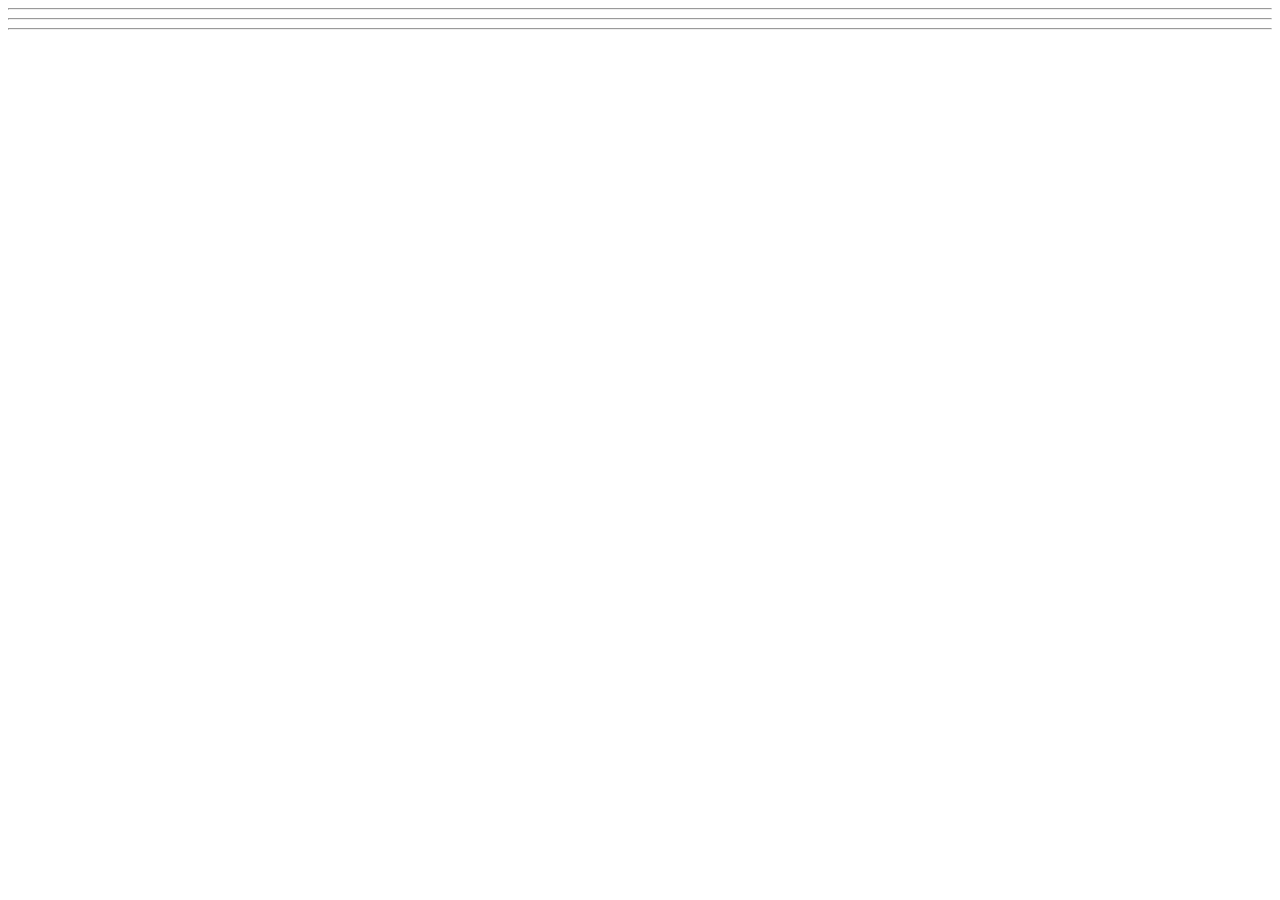
==== WebDev_Unit1/WDLesson1_2Practical/index.html @ 22f723ab "a" ====
<!DOCTYPE html>
<!-- Lesson 2: How do we work with images on a web page? -->
<!-- Resources 
      https://www.w3schools.com/html/html_images.asp
      https://www.w3schools.com/tags/tag_img.asp
-->

<html>
  <head>
    <title>Exploring Images</title>
  </head>
  <body>
    <!-- Example of an image from external source
        <img src="https://www.pinclipart.com/picdir/middle/199-1994265_7-duke-java-clipart.png">
    -->

    <!-- Challenge 1: Create an <h1> and put "External Source Images" -->

    <!-- Challenge 2: Create an <h3> and put "Challenge 2". An image of your choice by searching Google and getting the image address. -->

    <!-- Challenge 3: Create an <h3> and put "Challenge 3". Add another image of your choice and change its width and height both to 100 -->

    <!-- Challenge 4: Create an <h3> and put "Challenge 4". Add three more of the same image.  Change the width and height of each image to be 200x200 for the first, 150x150 for the second and 100x100 for the third -->

  <hr>
  <!-- Example of image from your website 
    <img src="HulkLogo1.png">
  -->
  <!-- Challenge 5: Create an <h1> and put "Internal Source Images" -->
  <!-- Challenge 6: Create an <h3> and put "Challenge 6". Add the other Hulk logo to the page -->

  <hr>
  <!-- Example of image from a folder within your website 
    <img src="images/HulkSmash1.png">
  -->  
  <!-- Challenge 7: Create an <h3> and put "Challenge 7". Add the other two images located in the images folder -->

  <hr>
  <!-- Challenge Bonus: Create a heading with "Marvel Superheroes".  Add a horizontal rule.  Add five images of Marvel Superheroes.  Make them all the same size -->
  </body>
</html>
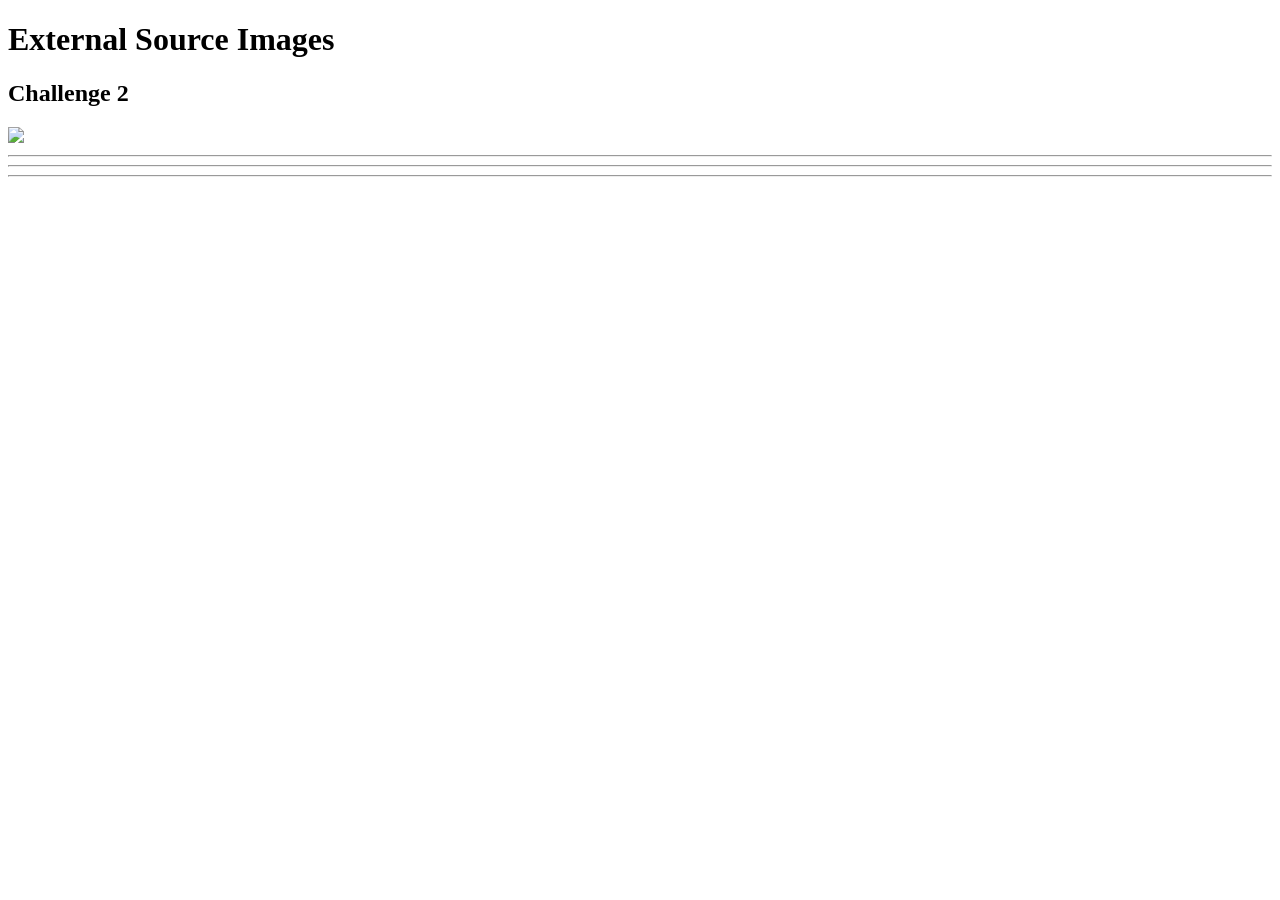
==== commit 271cc236: "a" ====
--- a/WebDev_Unit1/WDLesson1_2Practical/index.html
+++ b/WebDev_Unit1/WDLesson1_2Practical/index.html
@@ -15,9 +15,10 @@
     -->
 
     <!-- Challenge 1: Create an <h1> and put "External Source Images" -->
-
+      <h1> External Source Images</h1>
     <!-- Challenge 2: Create an <h3> and put "Challenge 2". An image of your choice by searching Google and getting the image address. -->
-
+      <h2> Challenge 2</h2>
+      <img src ="https://en.wikipedia.org/wiki/Smiley">
     <!-- Challenge 3: Create an <h3> and put "Challenge 3". Add another image of your choice and change its width and height both to 100 -->
 
     <!-- Challenge 4: Create an <h3> and put "Challenge 4". Add three more of the same image.  Change the width and height of each image to be 200x200 for the first, 150x150 for the second and 100x100 for the third -->
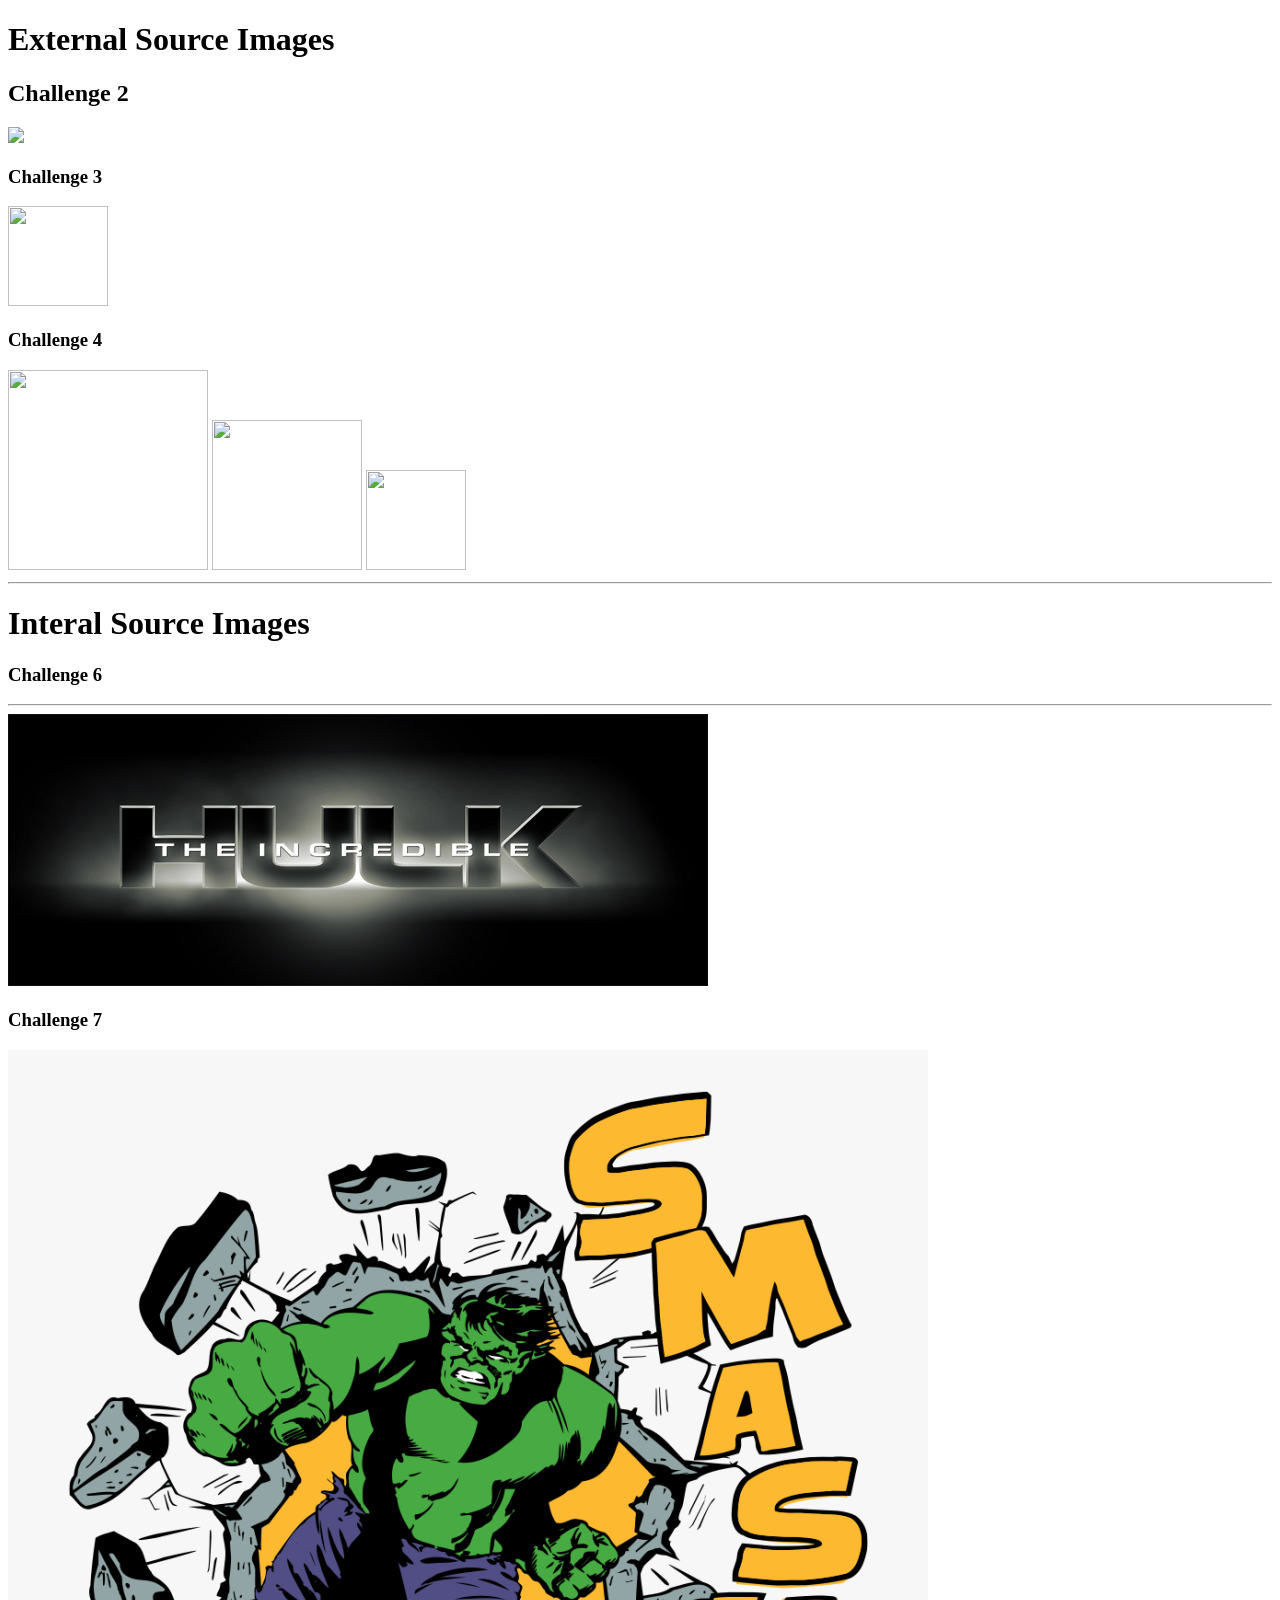
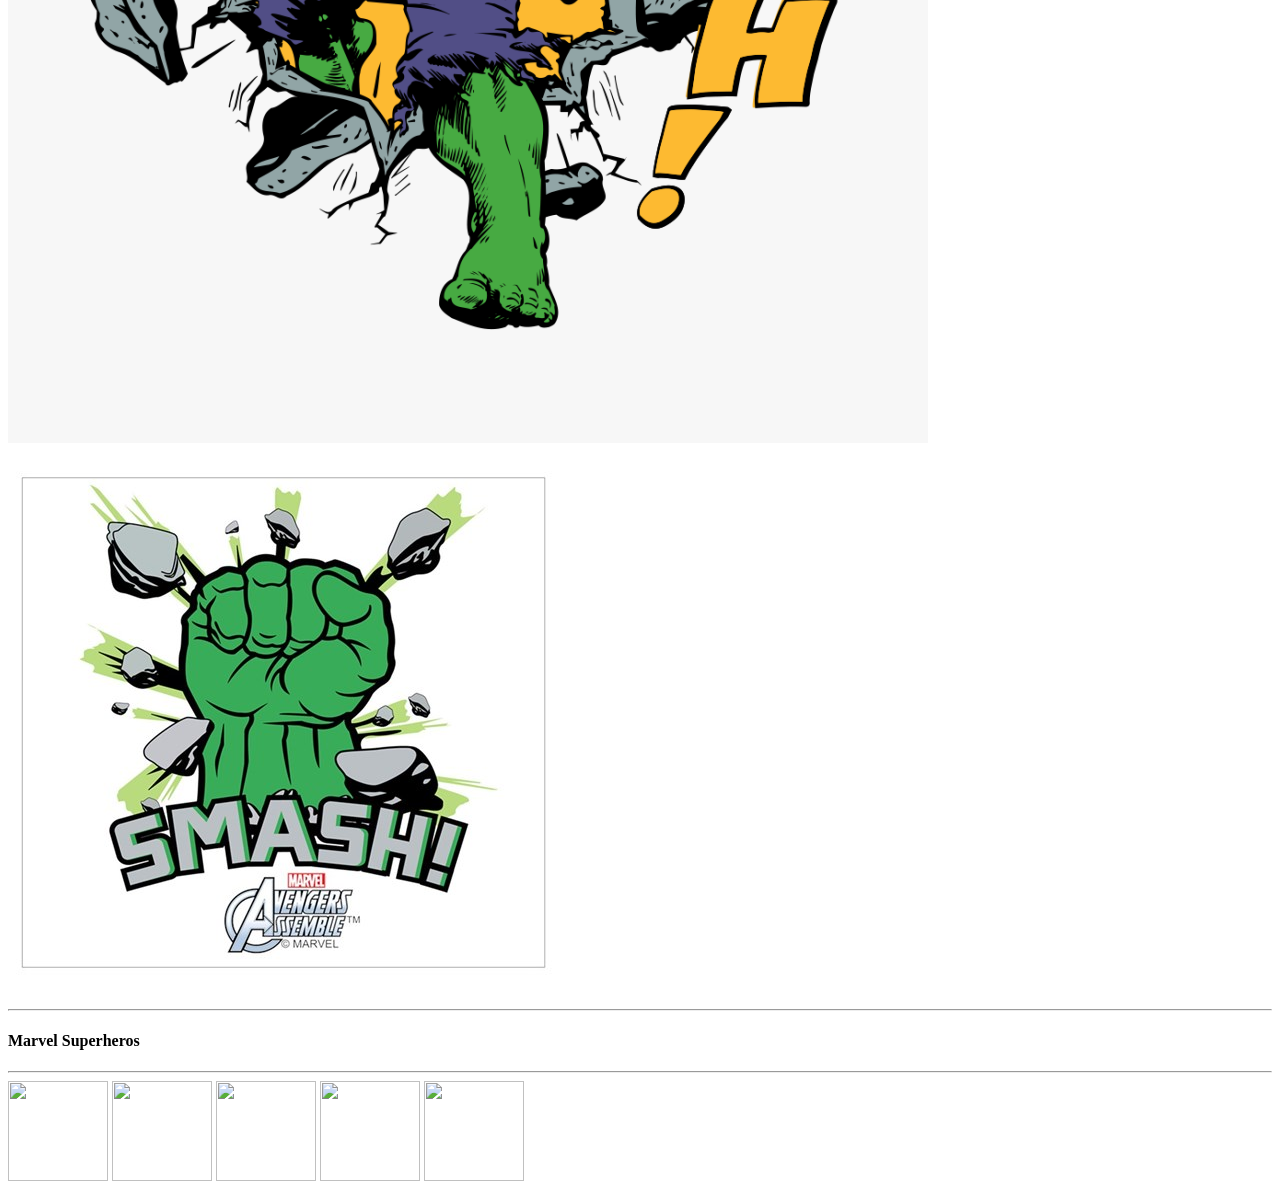
==== commit bfa8a7c8: "a" ====
--- a/WebDev_Unit1/WDLesson1_2Practical/index.html
+++ b/WebDev_Unit1/WDLesson1_2Practical/index.html
@@ -18,25 +18,41 @@
       <h1> External Source Images</h1>
     <!-- Challenge 2: Create an <h3> and put "Challenge 2". An image of your choice by searching Google and getting the image address. -->
       <h2> Challenge 2</h2>
-      <img src ="https://en.wikipedia.org/wiki/Smiley">
+      <img src ="https://upload.wikimedia.org/wikipedia/commons/8/85/Smiley.svg?utm_source=en.wikipedia.org&utm_campaign=index&utm_content=original">
     <!-- Challenge 3: Create an <h3> and put "Challenge 3". Add another image of your choice and change its width and height both to 100 -->
-
+      <h3> Challenge 3</h3>
+      <img src ="https://encrypted-tbn0.gstatic.com/images?q=tbn:ANd9GcToRUIaa7fHebsPQUnfqzSvXks5rleHMHjkhMt3h1SY6g&s=10" height="100" width="100">
     <!-- Challenge 4: Create an <h3> and put "Challenge 4". Add three more of the same image.  Change the width and height of each image to be 200x200 for the first, 150x150 for the second and 100x100 for the third -->
-
+      <h3> Challenge 4</h3>
+      <img src ="https://encrypted-tbn0.gstatic.com/images?q=tbn:ANd9GcToRUIaa7fHebsPQUnfqzSvXks5rleHMHjkhMt3h1SY6g&s=10" height="200" width="200">
+      <img src ="https://encrypted-tbn0.gstatic.com/images?q=tbn:ANd9GcToRUIaa7fHebsPQUnfqzSvXks5rleHMHjkhMt3h1SY6g&s=10" height="150" width="150">
+      <img src ="https://encrypted-tbn0.gstatic.com/images?q=tbn:ANd9GcToRUIaa7fHebsPQUnfqzSvXks5rleHMHjkhMt3h1SY6g&s=10" height="100" width="100">
   <hr>
   <!-- Example of image from your website 
     <img src="HulkLogo1.png">
   -->
   <!-- Challenge 5: Create an <h1> and put "Internal Source Images" -->
+    <h1> Interal Source Images</h1>
   <!-- Challenge 6: Create an <h3> and put "Challenge 6". Add the other Hulk logo to the page -->
-
+    <h3> Challenge 6</h3>
   <hr>
+  <img src="HulkLogo2.jpg">
   <!-- Example of image from a folder within your website 
     <img src="images/HulkSmash1.png">
   -->  
   <!-- Challenge 7: Create an <h3> and put "Challenge 7". Add the other two images located in the images folder -->
-
+    <h3> Challenge 7</h3>
+    <img src="images/HulkSmash2.png">
+    <img src="images/HulkSmash3.jpg">
   <hr>
   <!-- Challenge Bonus: Create a heading with "Marvel Superheroes".  Add a horizontal rule.  Add five images of Marvel Superheroes.  Make them all the same size -->
+   <h4> Marvel Superheros</h4>
+  <hr>
+   <img src="https://encrypted-tbn0.gstatic.com/images?q=tbn:ANd9GcTpnKbcW1U1-kAoZfFg8B9tV1ATISP_i1DUNMCI8JMSSQ&s" height="100" width="100">
+   <img src="https://encrypted-tbn0.gstatic.com/images?q=tbn:ANd9GcQFkl-h-UcoA_PgTMxCqiT3gfwndWu92sFMyovkMDgMsw&s" height="100" width="100">
+   <img src="https://encrypted-tbn0.gstatic.com/images?q=tbn:ANd9GcS0W-TzSJkfUSYaTZ4-803bVEI8xPN81wdRWz-2Jg-Lpg&s=10" height="100" width="100">
+   <img src="https://encrypted-tbn0.gstatic.com/images?q=tbn:ANd9GcR31FdDjh12w7JHXxnj8UtI9Ozsmc9lGj6-EWL9Z3V_cw&s=10" height="100" width="100">
+   <img src ="https://encrypted-tbn0.gstatic.com/images?q=tbn:ANd9GcTKl2MZrt4mvadp3XqQKBpbaIaAb-tSp0Cslbn0apnH4w&s=10" height="100" width="100">
+  
   </body>
 </html>
